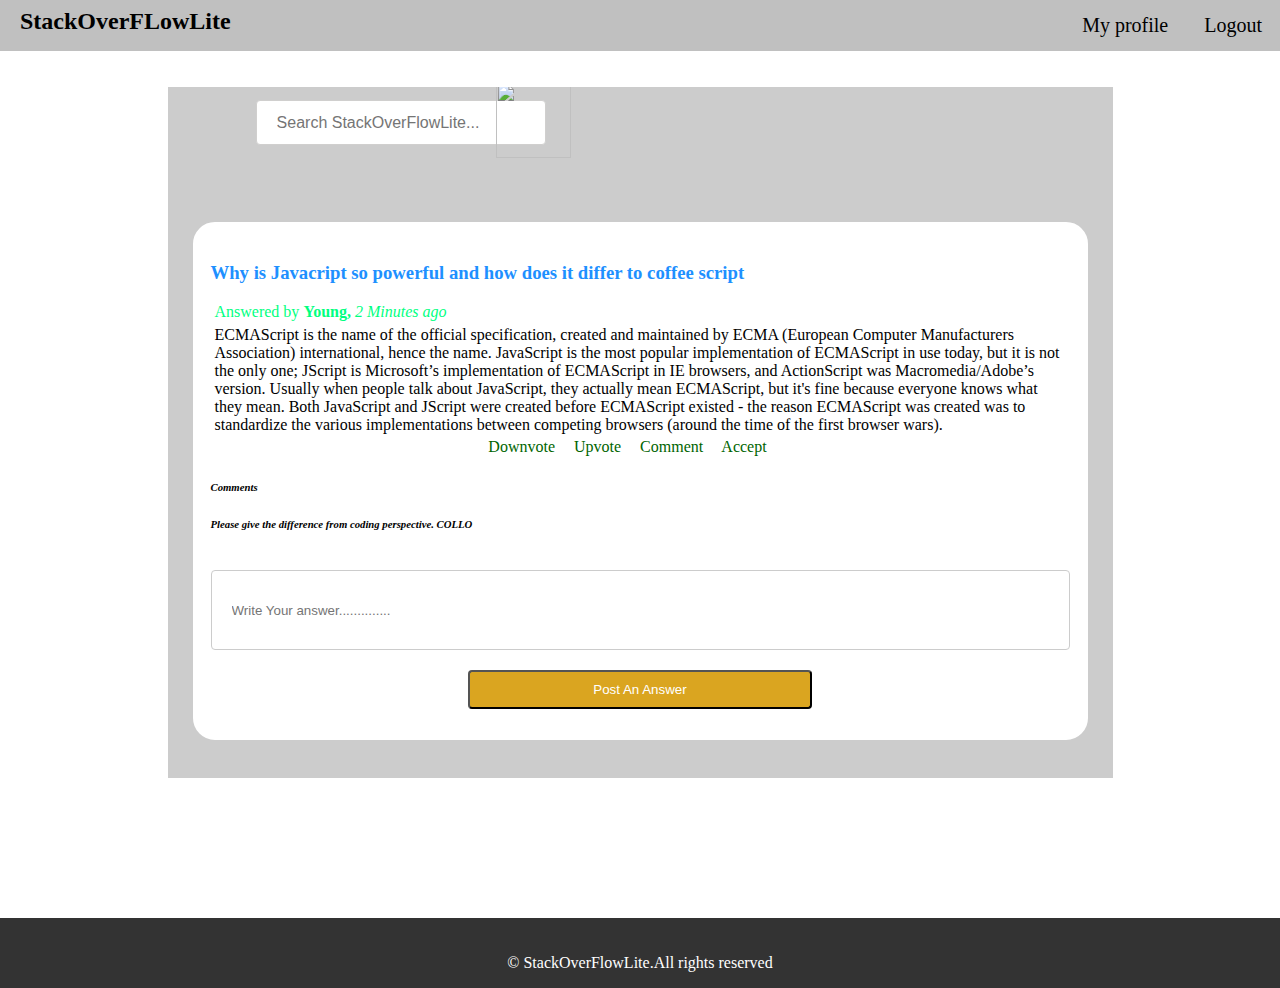
==== answer.html @ e58c1172 "[finishes 160041351] complete login logout and signup" ====
<!DOCTYPE html>
<html>

<head>
	<meta charset="utf-8" />
	<meta http-equiv="X-UA-Compatible" content="IE=edge">
	<title>Answer</title>
	<meta name="viewport" content="width=device-width, initial-scale=1">
	<link rel="stylesheet" type="text/css" media="screen" href="main.css" />
	<script src="main.js"></script>
</head>

<body>
	<div id="profile">
		<div id="header">
			<ul>
				<li>
					<h2 id="logo">StackOverFLowLite</h2>
				</li>
				<li id="right">
					<a href="#" id="logout" onclick="logOut(event)">Logout</a>
					<script src="js/logout.js"></script>
				</li>
				<li id="right">
					<a href="profile.html">My profile</a>
				</li>
			</ul>
		</div>
		<div class="wrappper">
			<div id="body">
				<br>
				<br>
				<div class="wrap">
					<div class="row">
						<div class="column">
							<div id="search">
								<form class="search-container">
									<input type="text" id="search-bar" placeholder="Search StackOverFlowLite...">
									<a href="#">
										<img class="search-icon" src="http://www.endlessicons.com/wp-content/uploads/2012/12/search-icon.png">
									</a>
								</form>
							</div>
						</div>
						<div class="column">

						</div>
					</div>
					<div id="answer">
						<h3 id="question">Why is Javacript so powerful and how does it differ to coffee script</h3>
						<p>Answered by
							<strong>Young,</strong>
							<i>2 Minutes ago</i>
						</p>
						<p style="color: black;">
							ECMAScript is the name of the official specification, created and maintained by ECMA (European Computer Manufacturers Association)
							international, hence the name. JavaScript is the most popular implementation of ECMAScript in use today, but it is
							not the only one; JScript is Microsoft’s implementation of ECMAScript in IE browsers, and ActionScript was Macromedia/Adobe’s
							version. Usually when people talk about JavaScript, they actually mean ECMAScript, but it's fine because everyone
							knows what they mean. Both JavaScript and JScript were created before ECMAScript existed - the reason ECMAScript was
							created was to standardize the various implementations between competing browsers (around the time of the first browser
							wars).
						</p>
						<div id="vote">
							<a>Downvote</a>
							<a>Upvote </a>
							<a id="respond" onclick="displayCommentForm()">Comment</a>
							<a>Accept</a>
						</div>
						<div id="comment">
							<h6>Comments</h6>
							<h6>Please give the difference from coding perspective.
								<b>COLLO </b>
							</h6>
						</div>
						<div class="answer">
							<div id="answerForm">
								<p id="error"></p>
								<input type="text" id="answerBody" placeholder="Write Your answer..............">
								<input type="submit" value="Post An Answer">
							</div>
						</div>
					</div>
					<br>
					<br>
				</div><!--end wrap-->
			</div><!--end body-->
			<div id="footer" style="position: relative;">
				<p>&copy StackOverFlowLite.All rights reserved </p>
			</div>
		</div>
	</div>
</body>

</html>
---- main.css ----
body, html{
    height: 100%;
    margin: 0;
    padding: 0;
    font-family: "Open Sans";
    
}
#wrapper{
    min-height: 100%;
    position: relative;

}
#wrapperr{
    min-height: 100%;
    position: relative;
    background-image: url(images/index.png);
    background-repeat: no-repeat;
    background-size: cover; 
}
#header{
    background-color:silver;
    padding-bottom: 0px;
    margin-bottom: 0px;
}
#header ul li a{
   color:black;
}
#logo{
    padding-left: 20px;
    margin:0px;
    padding-top: 8px;

}
#body{
    margin-top: 0px;
    padding: 0px 10px 10px 10px;
    padding-bottom: 70px; /*height of footer, important*/
    text-align: center;
}
#footer{
    position: absolute;
    bottom:-70px;
    width:100%;
    height: 70px;/* height of footer*/
    background-color: #333;
    text-align: center;
    color:white;
    padding-top:20px; 
}
ul{
    overflow: hidden;
    list-style-type: none;
    padding: 0;
    margin: 0px;
    
}
li{
    float :left ;
}
li a{
    text-decoration: none;
    display:block;
    color: white;
    font-size: 20px;
    padding: 14px 18px;
    text-align: center;
}

li a:hover {
    background-color: green;
}

.active{
    background-color:goldenrod;
}

.intro{
    color:sienna;
    font-size: 26px;
    border: 80px;
    margin: 24px 3px;
    padding: 20px 5px;
    
}

/* Responsive layout - makes the three columns stack on top of each other instead of next to each other */
@media screen and (max-width:600px) {
    .column {
        width: 100%;
    }
    table{
        font-size: 10px;
    }
    h2{
        font-size:15px;
    }
    #header a{
        font-size: 10px;
    }
    button{
        size: 6px;
    }
}
* {
    box-sizing: border-box; /* makes the last column appear inline*/
}

/* Clear floats after the columns */
.row:after {
    content: "";
    display: table;
    clear: both;
}


@media screen and (max-width:780px) {
    .column {
        width: 100%;
    }
}

input[type=button]{
    width:40%;
    padding-top: 10px;
    padding-bottom: 10px;
    color: white;
    margin: 10px 0;
    border-radius: 4px;
    cursor: pointer;
}
input[type=submit]{
    width:40%;
    background-color: goldenrod;
    padding-top: 10px;
    padding-bottom: 10px;
    color: white;
    margin: 10px 0;
    border-radius: 4px;
    cursor: pointer;
}

input[type=password], select {
    width: 100%;
    padding: 12px 20px;
    margin: 10px 0;
    border: 1px solid #ccc;
    border-radius: 4px;
    box-sizing: border-box;
}
input[type=text], select {
    width: 100%;
    padding: 12px 20px;
    margin: 10px 0;
    border: 1px solid #ccc;
    border-radius: 4px;
    box-sizing: border-box;
}
input[type=email], select {
    width: 100%;
    padding: 12px 20px;
    margin: 10px 0;
    border: 1px solid #ccc;
    border-radius: 4px;
    box-sizing: border-box;
}
textarea{
    width: 100%;
    height: 140px;
}
#form{
    max-width: 40%;
    margin-left:auto;
    margin-right: auto; 
    margin-top: 15px;
    padding-top: 24px;
    text-align: left;
    color: black;

}
.form_title{
    background-color: silver;
    padding: 1px 0;
    color: black;
    text-align: center;
}
#body h2{
    background-color: black;
    padding: 9px 0;
    color: white;
}
#body h5{
    display: inline;
    margin-left: 19px;
}
#body button{
    float:left;
    margin-left: 19px;
    margin-top: 9px;
    margin-bottom: 10px;
    color: white;
    border-radius: 4px;
    cursor: pointer;
    padding: 6px;
}


tr:nth-child(even){background-color: #f2f2f2}
#table{
    overflow-x:auto;
}

#nav{
    text-decoration:none; 
    
}
a {
    text-decoration: none;
}
#right{
    float: right;
}
.column {
    min-width: 250px; /* Minimum width of your wrapper element */
    overflow: hidden;
    display: inline-block;
  }
.column {
    float: left;
    width: 49.33%;

}
.column h4{
    color: dodgerblue;
    text-align: left;
}
.column p{
    text-align:left;
    font-family: "Trebuchet MS", Helvetica, sans-serif;
}
.column #answerForm{
    text-align: left;
}

.container {
    padding: 4px 16px;
}
@media screen and (min-width:900px) {
    .answer {
        width: 100%;
    }
}
.col{
    text-align: left;
    padding-left: 20px;
    
}

#profileImageDisplay{
    width: 150px;
    height: 150px;
    overflow: hidden;
    -webkit-border-radius: 50%;
    -moz-border-radius: 50%;
    -ms-border-radius: 50%;
    -o-border-radius: 50%;
    border-radius: 50%;
    cursor: pointer;
}
td{
    background-color: white;
}


#Updateprofile{
    width:155px;
    margin:0px;
    margin-left:60px;
}
#question{
    color: dodgerblue;
    text-align: left;
    cursor: pointer;
}

.status{
    padding-left: 60px;
}

#search{
    padding-top:13px;

  }
.search-container{
    width: 290px;
    display: block;
    margin: 0 auto;
  }
  
input#search-bar{
    margin: 0 auto;
    width: 100%;
    height: 45px;
    padding: 0 20px;
    font-size: 1rem;
    border: 1px solid #D0CFCE;
    outline: none;

   }
  
.search-icon{
    position: relative;
    float: right;
    width: 75px;
    height: 75px;
    top: -62px;
    right: -25px;
  }
#vote,#votes{
    padding-right: 10px;
    margin: 0px;
}
#vote p {
    display: inline;
    margin-left:13px;
    padding-right:20px; 
    cursor: pointer;
    color: white;
    font-weight: 500px;
}
#votes p {
    display: inline;
    margin-left:8px;
    padding-right:60px; 
    color: white;
    font-weight: 500px;
}
#comment{
    padding: 0px;
    text-align: left;
    font-style: italic;
}


#delete{
    color: red;
    cursor: pointer;
    padding-left: 20px;
}
#edit{
    color:green;
    cursor: pointer;
    padding-left: 10px;
}
.index{
    width: 80%;
    margin: auto;
    color: white;
    font-weight: 100
}
.index h3{
    padding: 22px 12px 0px 12px;
    font-size: 50px;
    margin-top:90px;
}
#quizTitle{
    cursor: pointer;
   color: dodgerblue;
}
.wrap{
    width: 75%;
    margin: auto;
    background-color: #ccc
}
#answer{
    background-color: white;
    border: 16px solid white;
    padding: 5px 2px;
    margin: 2px 25px 2px 25px;
    border-radius: 22px;
    box-sizing: border-box;

}
#answer p{
    margin: 3px;
    padding: 1px;
    color: springgreen;
    text-justify: inter-cluster;
    text-align: left
}
#answer a{
    color: darkgreen;
    text-justify: inter-cluster;
    cursor: pointer;
    padding-right: 9px;
    margin-right: 6px;
}
#quiz-form{
    background-color: white;
    border: 11px solid white;
    padding: 5px 2px;
    margin: 2px 25px 2px 25px;
    border-radius: 22px;
    box-sizing: border-box;
}

#logo{
    padding-right: 29px;
}
#quizBody, #answerBody{
    height: 80px;;
}
#ruler{
    width: 50%;
    padding: 4px;
    background-color: white;
}
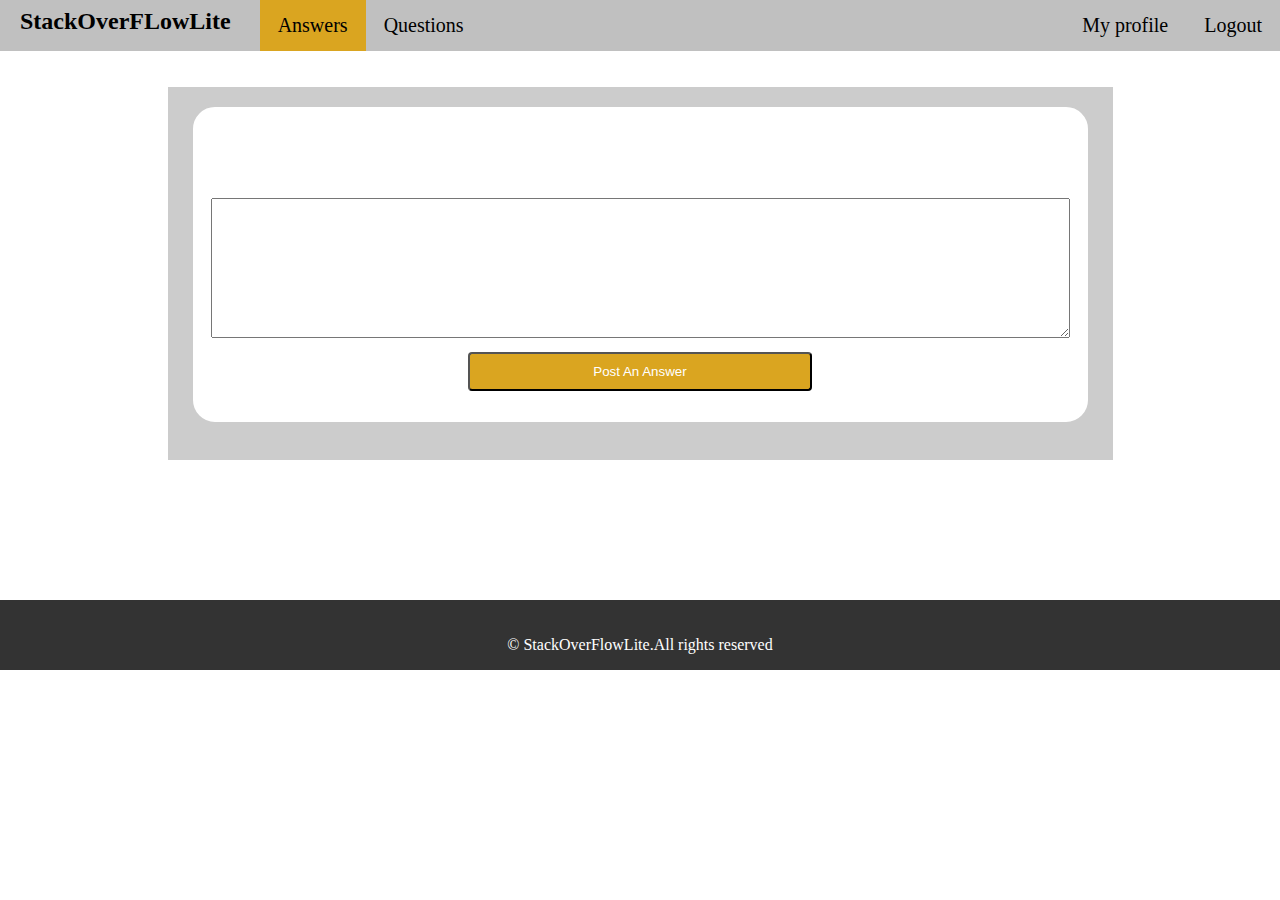
==== commit 2acb8aa7: "[ft #160842432] consume more endpoints" ====
--- a/answer.html
+++ b/answer.html
@@ -6,16 +6,20 @@
 	<meta http-equiv="X-UA-Compatible" content="IE=edge">
 	<title>Answer</title>
 	<meta name="viewport" content="width=device-width, initial-scale=1">
-	<link rel="stylesheet" type="text/css" media="screen" href="main.css" />
-	<script src="main.js"></script>
-</head>
+	<link rel="stylesheet" type="text/css" media="screen" href="main.css" /></head>
 
-<body>
+<body onload="displayResult()">
 	<div id="profile">
 		<div id="header">
 			<ul>
 				<li>
 					<h2 id="logo">StackOverFLowLite</h2>
+				</li>
+				<li>
+					<a class="active" href="answer.html">Answers</a>
+				</li>
+				<li>
+					<a href="questions.html">Questions</a>
 				</li>
 				<li id="right">
 					<a href="#" id="logout" onclick="logOut(event)">Logout</a>
@@ -31,54 +35,30 @@
 				<br>
 				<br>
 				<div class="wrap">
-					<div class="row">
-						<div class="column">
-							<div id="search">
-								<form class="search-container">
-									<input type="text" id="search-bar" placeholder="Search StackOverFlowLite...">
-									<a href="#">
-										<img class="search-icon" src="http://www.endlessicons.com/wp-content/uploads/2012/12/search-icon.png">
-									</a>
-								</form>
+					<br>
+					<div id="answer">
+						<!-- alert Model -->
+						<div id="myModal" class="modal">
+								<div class="modal-content" id="modal-content">
+								  <span class="close">&times;</span>
+								  <p id="message"></p>
+								</div>
 							</div>
+						<h4 id="quest"></h3>
+						<p id="quest_body"></p>
+						<p id="answer_no"></p>
+						<div id="answers">
 						</div>
-						<div class="column">
+						<div id="vote">
+						</div>
 
-						</div>
-					</div>
-					<div id="answer">
-						<h3 id="question">Why is Javacript so powerful and how does it differ to coffee script</h3>
-						<p>Answered by
-							<strong>Young,</strong>
-							<i>2 Minutes ago</i>
-						</p>
-						<p style="color: black;">
-							ECMAScript is the name of the official specification, created and maintained by ECMA (European Computer Manufacturers Association)
-							international, hence the name. JavaScript is the most popular implementation of ECMAScript in use today, but it is
-							not the only one; JScript is Microsoft’s implementation of ECMAScript in IE browsers, and ActionScript was Macromedia/Adobe’s
-							version. Usually when people talk about JavaScript, they actually mean ECMAScript, but it's fine because everyone
-							knows what they mean. Both JavaScript and JScript were created before ECMAScript existed - the reason ECMAScript was
-							created was to standardize the various implementations between competing browsers (around the time of the first browser
-							wars).
-						</p>
-						<div id="vote">
-							<a>Downvote</a>
-							<a>Upvote </a>
-							<a id="respond" onclick="displayCommentForm()">Comment</a>
-							<a>Accept</a>
-						</div>
-						<div id="comment">
-							<h6>Comments</h6>
-							<h6>Please give the difference from coding perspective.
-								<b>COLLO </b>
-							</h6>
-						</div>
-						<div class="answer">
-							<div id="answerForm">
-								<p id="error"></p>
-								<input type="text" id="answerBody" placeholder="Write Your answer..............">
-								<input type="submit" value="Post An Answer">
+						<div id="answerForm">
+							<div class="alert">
+								<span class="closebtn" onclick="this.parentElement.style.display='none';">&times;</span>
+								<p id="error"></p> 
 							</div>
+							<textarea cols="2" rows="20" id="myAnswer"></textarea>
+							<input type="submit" id="myAnswerButton" value="Post An Answer" onclick="answerQuestion(event)">
 						</div>
 					</div>
 					<br>
@@ -91,5 +71,6 @@
 		</div>
 	</div>
 </body>
-
+<script src="js/questions.js"></script>
+<script src="js/answers.js"></script>
 </html>
--- a/main.css
+++ b/main.css
@@ -204,7 +204,7 @@
 }
 
 
-tr:nth-child(even){background-color: #f2f2f2}
+/*tr:nth-child(even){background-color: #f2f2f2}*/
 #table{
     overflow-x:auto;
 }
@@ -220,7 +220,7 @@
     float: right;
 }
 .column {
-    min-width: 250px; /* Minimum width of your wrapper element */
+    min-width: 250px; /* Minimum width of your wrapper element */ 
     overflow: hidden;
     display: inline-block;
   }
@@ -269,17 +269,20 @@
 td{
     background-color: white;
 }
-
+#table h4{
+    color: dodgerblue;
+    cursor: pointer;
+    padding-top: 2px;
+    margin-bottom: 1px;
+    padding-bottom: 2px;
+    margin-top: 1px;
+    text-align: left;
+}
 
 #Updateprofile{
     width:155px;
     margin:0px;
     margin-left:60px;
-}
-#question{
-    color: dodgerblue;
-    text-align: left;
-    cursor: pointer;
 }
 
 .status{
@@ -327,26 +330,20 @@
     color: white;
     font-weight: 500px;
 }
-#votes p {
-    display: inline;
-    margin-left:8px;
-    padding-right:60px; 
-    color: white;
-    font-weight: 500px;
-}
+
+
 #comment{
     padding: 0px;
     text-align: left;
-    font-style: italic;
-}
-
-
-#delete{
+    font-style: italic; 
+}
+
+#table .delete{
     color: red;
     cursor: pointer;
     padding-left: 20px;
 }
-#edit{
+.edit{
     color:green;
     cursor: pointer;
     padding-left: 10px;
@@ -362,10 +359,17 @@
     font-size: 50px;
     margin-top:90px;
 }
-#quizTitle{
-    cursor: pointer;
+#quest{
    color: dodgerblue;
-}
+   text-align: left;
+}
+#quest h4{
+   cursor: pointer;
+}
+#quest input{
+    display: none;
+ }
+
 .wrap{
     width: 75%;
     margin: auto;
@@ -383,16 +387,22 @@
 #answer p{
     margin: 3px;
     padding: 1px;
-    color: springgreen;
+    color: black;
     text-justify: inter-cluster;
     text-align: left
 }
 #answer a{
     color: darkgreen;
     text-justify: inter-cluster;
-    cursor: pointer;
     padding-right: 9px;
     margin-right: 6px;
+    cursor: pointer;
+}
+#answers input{
+    display: none;
+}
+#answer i{
+    font-weight: bold;
 }
 #quiz-form{
     background-color: white;
@@ -413,4 +423,220 @@
     width: 50%;
     padding: 4px;
     background-color: white;
-}+}
+#answers{
+    text-align: left;
+}
+
+#questionTitle{
+    display: none;
+}
+.modal {
+    display: none; /* Hidden by default */
+    position: fixed; /* Stay in place */
+    z-index: 1; /* Sit on top */
+    padding-top: 100px; /* Location of the box */
+    left: 0;
+    top: 0;
+    width: 100%; /* Full width */
+    height: 100%; /* Full height */
+    overflow: auto; /* Enable scroll if needed */
+    background-color: rgb(0,0,0); /* Fallback color */
+    background-color: rgba(0,0,0,0.4); /* Black w/ opacity */
+}
+
+/* Modal Content */
+.modal-content {
+    background-color: #fefefe;
+    margin: auto;
+    padding: 20px;
+    border: 1px solid #888;
+    width: 80%;
+}
+
+/* The Close Button */
+.close {
+    color: #aaaaaa;
+    float: right;
+    font-size: 28px;
+    font-weight: bold;
+}
+
+.close:hover,
+.close:focus {
+    color: #000;
+    text-decoration: none;
+    cursor: pointer;
+}
+#editThis{
+    background-color: green;    
+}
+
+.alert{
+    padding: 15px;
+    color: white;
+    margin-bottom: 6px;
+}
+.alert #error{
+    color: white;
+    padding: 0px;
+    text-align: center;
+}
+#error{
+    color: white;
+    padding: 15px;
+}
+
+.closebtn {
+    margin-left: 15px;
+    color: white;
+    font-weight: bold;
+    float: right;
+    font-size: 22px;
+    line-height: 20px;
+    cursor: pointer;
+    transition: 0.3s;
+}
+
+.closebtn:hover {
+    color: black;
+}
+.comDisplay{
+    background-color: grey;
+    padding: 0px;
+}
+.comDisplay #commentpara{
+    color: white;
+    font-size: 11px;
+    font-family: 'Lucida Sans', 'Lucida Sans Regular', 'Lucida Grande', 'Lucida Sans Unicode', Geneva, Verdana, sans-serif;
+    font-style: italic;
+    padding: 0px;
+    margin: 0px;
+}
+.comDisplay #commentby{
+    color:black;
+    font-size: 8px;
+    padding: 2px;
+    margin: 2px;
+}
+.comDisplay #comments{
+    color: black;
+
+    margin-bottom: 3px;
+    
+}
+#modal-content p{
+    color: white;
+}
+
+.loader {
+  width: 250px;
+  height: 50px;
+  line-height: 50px;
+  text-align: center;
+  position: absolute;
+  top: 50%;
+  left: 50%;
+  -webkit-transform: translate(-50%, -50%);
+          transform: translate(-50%, -50%);
+  font-family: helvetica, arial, sans-serif;
+  text-transform: uppercase;
+  font-weight: 900;
+  color: #ce4233;
+  letter-spacing: 0.2em;
+}
+.loader::before, .loader::after {
+  content: "";
+  display: block;
+  width: 15px;
+  height: 15px;
+  background: #ce4233;
+  position: absolute;
+  -webkit-animation: load .7s infinite alternate ease-in-out;
+          animation: load .7s infinite alternate ease-in-out;
+}
+.loader::before {
+  top: 0;
+}
+.loader::after {
+  bottom: 0;
+}
+
+@-webkit-keyframes load {
+  0% {
+    left: 0;
+    height: 30px;
+    width: 15px;
+  }
+  50% {
+    height: 8px;
+    width: 40px;
+  }
+  100% {
+    left: 235px;
+    height: 30px;
+    width: 15px;
+  }
+}
+
+@keyframes load {
+  0% {
+    left: 0;
+    height: 30px;
+    width: 15px;
+  }
+  50% {
+    height: 8px;
+    width: 40px;
+  }
+  100% {
+    left: 235px;
+    height: 30px;
+    width: 15px;
+  }
+}
+
+.container {
+  padding: 0px;
+  margin-top: 2px;
+}
+.c-three-dots-loader {
+  position: relative;
+  display: inline-block;
+  width: 20px;
+  height: 20px;
+  border-radius: 50%;
+  margin: -20px 24px 20px;
+  animation-fill-mode: both;
+  animation: three-dots-loader-animation 2s infinite ease-in-out;
+  animation-delay: -0.16s;
+  color: #041126
+}
+.c-three-dots-loader:before,
+.c-three-dots-loader:after {
+  content: '';
+  position: absolute;
+  width: 20px;
+  height: 20px;
+  top: 0;
+  animation: three-dots-loader-animation 2s infinite ease-in-out;
+  border-radius: 50%;
+}
+.c-three-dots-loader:before {
+  left: -24px;
+  animation-delay: -0.32s;
+}
+.c-three-dots-loader:after {
+  left: 24px;
+}
+@keyframes three-dots-loader-animation {
+  0%,
+  80%,
+  100% {
+    box-shadow: 0 20px 0 -24px;
+  }
+  40% {
+    box-shadow: 0 20px 0 0;
+  }
+}
+
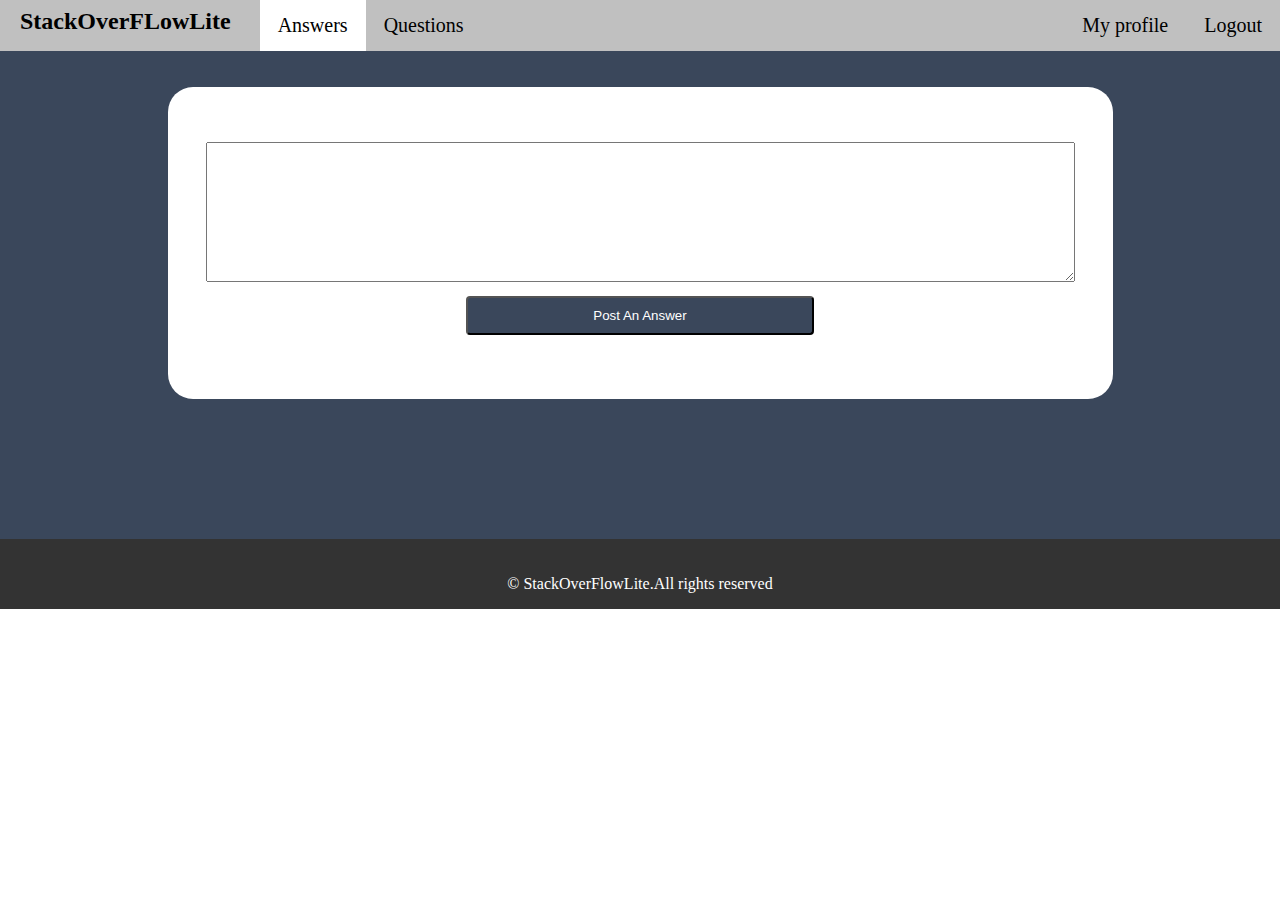
==== commit ab8dc408: "final feedback" ====
--- a/answer.html
+++ b/answer.html
@@ -7,6 +7,9 @@
 	<title>Answer</title>
 	<meta name="viewport" content="width=device-width, initial-scale=1">
 	<link rel="stylesheet" type="text/css" media="screen" href="main.css" /></head>
+	<script src="https://ajax.googleapis.com/ajax/libs/jquery/3.3.1/jquery.min.js"></script>
+	<link rel="stylesheet" href="https://cdnjs.cloudflare.com/ajax/libs/font-awesome/4.7.0/css/font-awesome.min.css">
+	<script src="main.js"></script>
 
 <body onload="displayResult()">
 	<div id="profile">
@@ -30,31 +33,22 @@
 				</li>
 			</ul>
 		</div>
-		<div class="wrappper">
+		<div class="wrappper" style="background-color:#3a475b;">
 			<div id="body">
 				<br>
 				<br>
-				<div class="wrap">
+				<div class="wrap" style="background-color:white;">
 					<br>
 					<div id="answer">
-						<!-- alert Model -->
-						<div id="myModal" class="modal">
-								<div class="modal-content" id="modal-content">
-								  <span class="close">&times;</span>
-								  <p id="message"></p>
-								</div>
-							</div>
-						<h4 id="quest"></h3>
+						<div id="quest"></div>
 						<p id="quest_body"></p>
 						<p id="answer_no"></p>
 						<div id="answers">
 						</div>
 						<div id="vote">
 						</div>
-
-						<div id="answerForm">
-							<div class="alert">
-								<span class="closebtn" onclick="this.parentElement.style.display='none';">&times;</span>
+						<div id="quiz-form">
+							<div id="answerAlert">
 								<p id="error"></p> 
 							</div>
 							<textarea cols="2" rows="20" id="myAnswer"></textarea>
@@ -73,4 +67,5 @@
 </body>
 <script src="js/questions.js"></script>
 <script src="js/answers.js"></script>
+<link rel="stylesheet" href="https://cdnjs.cloudflare.com/ajax/libs/font-awesome/4.7.0/css/font-awesome.min.css">
 </html>
--- a/main.css
+++ b/main.css
@@ -4,6 +4,9 @@
     padding: 0;
     font-family: "Open Sans";
     
+}
+.wrapper{
+    background-color:#3a475b;
 }
 #wrapper{
     min-height: 100%;
@@ -67,11 +70,11 @@
 }
 
 li a:hover {
-    background-color: green;
+    background-color: #3a475b;
 }
 
 .active{
-    background-color:goldenrod;
+    background-color:white;
 }
 
 .intro{
@@ -130,7 +133,7 @@
 }
 input[type=submit]{
     width:40%;
-    background-color: goldenrod;
+    background-color: #3a475b;
     padding-top: 10px;
     padding-bottom: 10px;
     color: white;
@@ -184,9 +187,10 @@
     text-align: center;
 }
 #body h2{
-    background-color: black;
+    background-color:#3a475b;
     padding: 9px 0;
     color: white;
+    border-radius: 12px;
 }
 #body h5{
     display: inline;
@@ -203,10 +207,9 @@
     padding: 6px;
 }
 
-
-/*tr:nth-child(even){background-color: #f2f2f2}*/
 #table{
     overflow-x:auto;
+    background-color: white;
 }
 
 #nav{
@@ -240,10 +243,6 @@
 .column #answerForm{
     text-align: left;
 }
-
-.container {
-    padding: 4px 16px;
-}
 @media screen and (min-width:900px) {
     .answer {
         width: 100%;
@@ -256,8 +255,8 @@
 }
 
 #profileImageDisplay{
-    width: 150px;
-    height: 150px;
+    width: 60px;
+    height: 60px;
     overflow: hidden;
     -webkit-border-radius: 50%;
     -moz-border-radius: 50%;
@@ -373,17 +372,10 @@
 .wrap{
     width: 75%;
     margin: auto;
-    background-color: #ccc
-}
-#answer{
-    background-color: white;
-    border: 16px solid white;
-    padding: 5px 2px;
-    margin: 2px 25px 2px 25px;
-    border-radius: 22px;
-    box-sizing: border-box;
-
-}
+
+    border-radius:25px;
+}
+
 #answer p{
     margin: 3px;
     padding: 1px;
@@ -431,7 +423,7 @@
 #questionTitle{
     display: none;
 }
-.modal {
+.modal , .Modal{
     display: none; /* Hidden by default */
     position: fixed; /* Stay in place */
     z-index: 1; /* Sit on top */
@@ -444,34 +436,49 @@
     background-color: rgb(0,0,0); /* Fallback color */
     background-color: rgba(0,0,0,0.4); /* Black w/ opacity */
 }
-
+.Modal #message{
+    color: white;
+}
 /* Modal Content */
-.modal-content {
+.modal-content, .modalContent {
     background-color: #fefefe;
     margin: auto;
     padding: 20px;
     border: 1px solid #888;
-    width: 80%;
+    width: 60%;
+    border-radius: 10px;
+    box-shadow: 4px 2px 2px 1px black;
 }
 
 /* The Close Button */
-.close {
+.close, #close {
     color: #aaaaaa;
     float: right;
     font-size: 28px;
     font-weight: bold;
 }
 
-.close:hover,
+.close:hover,#close:hover,
 .close:focus {
-    color: #000;
+    color:red;
     text-decoration: none;
     cursor: pointer;
 }
 #editThis{
-    background-color: green;    
-}
-
+    background-color: green; 
+}
+#editThis:hover{
+    background-color: cadetblue;    
+}
+#editThis b{
+    padding: 10px;   
+}
+#answerContent:hover{
+    border: 2px inset skyblue;
+}
+#answerContent{
+    border-radius: 5px;
+}
 .alert{
     padding: 15px;
     color: white;
@@ -502,28 +509,24 @@
     color: black;
 }
 .comDisplay{
-    background-color: grey;
+    padding-left: 27px;
+    padding-top: 0px;
+    padding-bottom: 0px;
+    background-color:#e2e7ee;
+    border-radius: 5px;
+}
+.comDisplay p{
+    padding: 1px;
+    margin: 1px;
+    font-size:13px;
+    font-style: oblique;
+}
+.comDisplay i{
+    color: green;
+}
+
+#countComment{
     padding: 0px;
-}
-.comDisplay #commentpara{
-    color: white;
-    font-size: 11px;
-    font-family: 'Lucida Sans', 'Lucida Sans Regular', 'Lucida Grande', 'Lucida Sans Unicode', Geneva, Verdana, sans-serif;
-    font-style: italic;
-    padding: 0px;
-    margin: 0px;
-}
-.comDisplay #commentby{
-    color:black;
-    font-size: 8px;
-    padding: 2px;
-    margin: 2px;
-}
-.comDisplay #comments{
-    color: black;
-
-    margin-bottom: 3px;
-    
 }
 #modal-content p{
     color: white;
@@ -595,11 +598,6 @@
     width: 15px;
   }
 }
-
-.container {
-  padding: 0px;
-  margin-top: 2px;
-}
 .c-three-dots-loader {
   position: relative;
   display: inline-block;
@@ -640,3 +638,134 @@
   }
 }
 
+#div1
+{
+    margin-top: 10px;
+    padding-left: 10px;
+    position: absolute;
+    float: left;
+    border-top: 20px solid #8CAAE8;
+    background-color: White;
+    border-left: 5px solid #8CAAE8;
+    border-right: 5px solid #8CAAE8;
+    border-bottom: 5px solid #8CAAE8;
+    font-family: Calibri;
+    margin-left: 20px;
+width: 300px;
+height : 50px;
+}
+#success-alert{
+    background-color: #d4edda;
+}
+.dialog-ovelay {
+    position: absolute;
+    top: 0;
+    left: 0;
+    right: 0;
+    bottom: 0;
+    background-color: rgba(0, 0, 0, 0.50);
+    z-index: 999999
+}
+.dialog-ovelay .dialog {
+    width: 400px;
+    margin: 100px auto 0;
+    background-color: #fff;
+    box-shadow: 0 0 20px rgba(0,0,0,.2);
+    border-radius: 3px;
+    overflow: hidden
+}
+.dialog-ovelay .dialog header {
+    padding: 10px 8px;
+    background-color: #f6f7f9;
+    border-bottom: 1px solid #e5e5e5
+}
+.dialog-ovelay .dialog header h3 {
+    font-size: 14px;
+    margin: 0;
+    color: #555;
+    display: inline-block
+}
+.dialog-ovelay .dialog header .fa-close {
+    float: right;
+    color: #c4c5c7;
+    cursor: pointer;
+    transition: all .5s ease;
+    padding: 0 2px;
+    border-radius: 1px    
+}
+.dialog-ovelay .dialog header .fa-close:hover {
+    color: #b9b9b9
+}
+.dialog-ovelay .dialog header .fa-close:active {
+    box-shadow: 0 0 5px #673AB7;
+    color: #a2a2a2
+}
+.dialog-ovelay .dialog .dialog-msg {
+    padding: 12px 10px
+}
+.dialog-ovelay .dialog .dialog-msg p{
+    margin: 0;
+    font-size: 15px;
+    color: #333
+}
+.dialog-ovelay .dialog footer {
+    border-top: 1px solid #e5e5e5;
+    padding: 8px 10px
+}
+.dialog-ovelay .dialog footer .controls {
+    direction: rtl
+}
+.dialog-ovelay .dialog footer .controls .button {
+    padding: 5px 15px;
+    border-radius: 3px
+}
+.button {
+  cursor: pointer
+}
+.button-default {
+    background-color: rgb(248, 248, 248);
+    border: 1px solid rgba(204, 204, 204, 0.5);
+    color: #5D5D5D;
+}
+.button-danger {
+    background-color: #f44336;
+    border: 1px solid #d32f2f;
+    color: #f5f5f5
+}
+
+.card {
+    box-shadow: 0 4px 8px 0 rgba(0,0,0,0.2);
+    transition: 0.3s;
+    width: 92%;
+    border-radius:18px;
+    background-color: white;
+    border: 16px solid white;
+    padding: 5px 2px;
+    margin: auto;
+    border-radius: 22px;
+    box-sizing: border-box; 
+    margin-bottom: 3px;
+}
+
+
+.container {
+    padding: 2px 16px;
+}
+
+.my-button {
+    display: block;
+    color: red;
+    border-radius: 5px;
+    font-weight: bold;
+    padding-left: 10px;
+    padding-right:10px;
+    padding-top: 2px;
+    padding-bottom: 2px;
+    max-width: 10%;
+    text-align: center;
+    margin: 5px;
+
+}
+.fa {
+    color: black;
+}
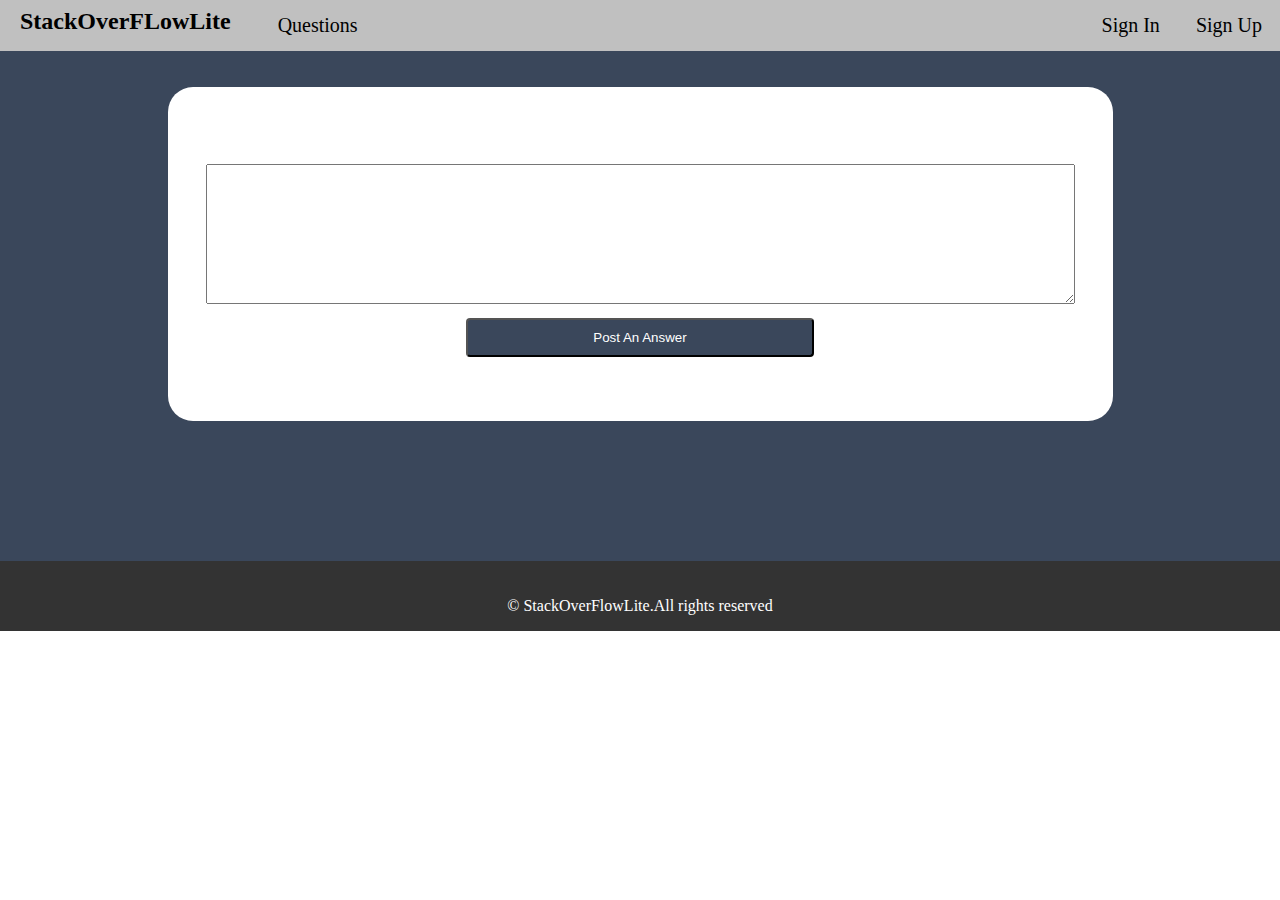
==== commit f1639f9c: "final feedback impliment" ====
--- a/answer.html
+++ b/answer.html
@@ -9,7 +9,7 @@
 	<link rel="stylesheet" type="text/css" media="screen" href="main.css" /></head>
 	<script src="https://ajax.googleapis.com/ajax/libs/jquery/3.3.1/jquery.min.js"></script>
 	<link rel="stylesheet" href="https://cdnjs.cloudflare.com/ajax/libs/font-awesome/4.7.0/css/font-awesome.min.css">
-	<script src="main.js"></script>
+	<script src="js/main.js"></script>
 
 <body onload="displayResult()">
 	<div id="profile">
@@ -19,21 +19,16 @@
 					<h2 id="logo">StackOverFLowLite</h2>
 				</li>
 				<li>
-					<a class="active" href="answer.html">Answers</a>
-				</li>
-				<li>
 					<a href="questions.html">Questions</a>
 				</li>
 				<li id="right">
 					<a href="#" id="logout" onclick="logOut(event)">Logout</a>
 					<script src="js/logout.js"></script>
 				</li>
-				<li id="right">
-					<a href="profile.html">My profile</a>
-				</li>
+				<div id="logged"></div>
 			</ul>
 		</div>
-		<div class="wrappper" style="background-color:#3a475b;">
+		<div class="wrapper">
 			<div id="body">
 				<br>
 				<br>
@@ -49,7 +44,7 @@
 						</div>
 						<div id="quiz-form">
 							<div id="answerAlert">
-								<p id="error"></p> 
+								<div id="error"></div> 
 							</div>
 							<textarea cols="2" rows="20" id="myAnswer"></textarea>
 							<input type="submit" id="myAnswerButton" value="Post An Answer" onclick="answerQuestion(event)">
